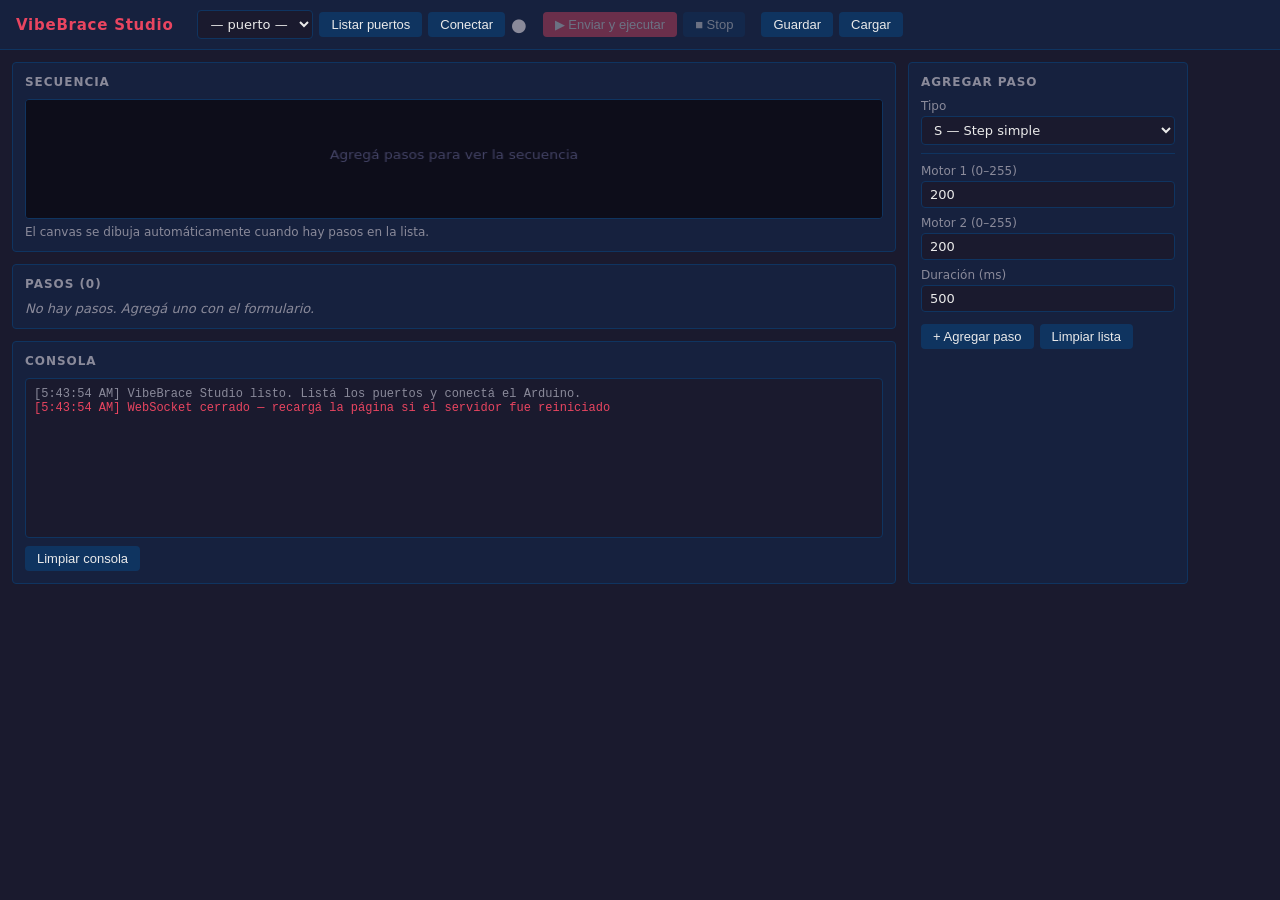
==== public/index.html @ 085588d6 "se recupero la carpeta public" ====
<!DOCTYPE html>
<html lang="es">
<head>
  <meta charset="UTF-8">
  <meta name="viewport" content="width=device-width, initial-scale=1.0">
  <title>VibeBrace Studio</title>
  <link rel="stylesheet" href="./style.css">
</head>
<body>

  <!-- ── Toolbar ─────────────────────────────────────────────── -->
  <header class="toolbar">
    <span class="toolbar__title">VibeBrace Studio</span>

    <div class="toolbar__group">
      <select id="portSelect">
        <option value="">— puerto —</option>
      </select>
      <button id="btnListPorts">Listar puertos</button>
      <button id="btnConnect">Conectar</button>
      <span id="statusIndicator" class="status status--off">●</span>
    </div>

    <div class="toolbar__group">
      <button id="btnSend" disabled>▶ Enviar y ejecutar</button>
      <button id="btnStop" disabled>■ Stop</button>
    </div>

    <div class="toolbar__group">
      <button id="btnSave">Guardar</button>
      <button id="btnLoad">Cargar</button>
      <input type="file" id="fileInput" accept=".json" style="display:none">
    </div>
  </header>

  <!-- ── Área principal ──────────────────────────────────────── -->
  <main class="main">

    <!-- Timeline -->
    <section class="timeline-section">
      <h2 class="section-title">Secuencia</h2>
      <canvas id="timelineCanvas" width="800" height="120"></canvas>
      <p class="hint">El canvas se dibuja automáticamente cuando hay pasos en la lista.</p>
    </section>

    <!-- Lista de pasos -->
    <section class="steps-section">
      <h2 class="section-title">Pasos <span id="stepCount">(0)</span></h2>
      <ul id="stepList" class="step-list">
        <li class="step-list__empty">No hay pasos. Agregá uno con el formulario.</li>
      </ul>
    </section>

    <!-- Formulario para agregar pasos -->
    <section class="form-section">
      <h2 class="section-title">Agregar paso</h2>

      <div class="form-row">
        <label for="stepKind">Tipo</label>
        <select id="stepKind">
          <option value="S">S — Step simple</option>
          <option value="RAMP">RAMP — Rampa</option>
          <option value="TREMOLO">TREMOLO — Trémolo</option>
          <option value="XFADE">XFADE — Crossfade</option>
        </select>
      </div>

      <!-- Parámetros dinámicos según el tipo seleccionado -->
      <div id="paramsS" class="params-group">
        <div class="form-row">
          <label for="s_d1">Motor 1 (0–255)</label>
          <input type="number" id="s_d1" min="0" max="255" value="200">
        </div>
        <div class="form-row">
          <label for="s_d2">Motor 2 (0–255)</label>
          <input type="number" id="s_d2" min="0" max="255" value="200">
        </div>
        <div class="form-row">
          <label for="s_ms">Duración (ms)</label>
          <input type="number" id="s_ms" min="5" max="20000" value="500">
        </div>
      </div>

      <div id="paramsRAMP" class="params-group" style="display:none">
        <div class="form-row">
          <label for="ramp_m">Motor (1/2/3)</label>
          <input type="number" id="ramp_m" min="1" max="3" value="3">
        </div>
        <div class="form-row">
          <label for="ramp_d0">Intensidad inicial</label>
          <input type="number" id="ramp_d0" min="0" max="255" value="0">
        </div>
        <div class="form-row">
          <label for="ramp_d1">Intensidad final</label>
          <input type="number" id="ramp_d1" min="0" max="255" value="200">
        </div>
        <div class="form-row">
          <label for="ramp_ms">Duración total (ms)</label>
          <input type="number" id="ramp_ms" min="5" max="20000" value="1000">
        </div>
        <div class="form-row">
          <label for="ramp_steps">Pasos</label>
          <input type="number" id="ramp_steps" min="2" max="48" value="16">
        </div>
      </div>

      <div id="paramsTREMOLO" class="params-group" style="display:none">
        <div class="form-row">
          <label for="tr_m">Motor (1/2/3)</label>
          <input type="number" id="tr_m" min="1" max="3" value="1">
        </div>
        <div class="form-row">
          <label for="tr_base">Base (0–255)</label>
          <input type="number" id="tr_base" min="0" max="255" value="120">
        </div>
        <div class="form-row">
          <label for="tr_depth">Depth (0–255)</label>
          <input type="number" id="tr_depth" min="0" max="255" value="80">
        </div>
        <div class="form-row">
          <label for="tr_rate">Rate (Hz)</label>
          <input type="number" id="tr_rate" min="1" max="50" value="5">
        </div>
        <div class="form-row">
          <label for="tr_ms">Duración (ms)</label>
          <input type="number" id="tr_ms" min="50" max="5000" value="1000">
        </div>
      </div>

      <div id="paramsXFADE" class="params-group" style="display:none">
        <div class="form-row">
          <label for="xf_duty">Intensidad (0–255)</label>
          <input type="number" id="xf_duty" min="0" max="255" value="200">
        </div>
        <div class="form-row">
          <label for="xf_ms">Duración total (ms)</label>
          <input type="number" id="xf_ms" min="5" max="20000" value="1000">
        </div>
        <div class="form-row">
          <label for="xf_steps">Pasos</label>
          <input type="number" id="xf_steps" min="2" max="48" value="12">
        </div>
      </div>

      <div class="form-row form-row--actions">
        <button id="btnAddStep">+ Agregar paso</button>
        <button id="btnClearSteps">Limpiar lista</button>
      </div>
    </section>

    <!-- Log de comunicación -->
    <section class="log-section">
      <h2 class="section-title">Consola</h2>
      <pre id="log" class="log"></pre>
      <button id="btnClearLog">Limpiar consola</button>
    </section>

  </main>

  <script src="./pattern.js"></script>
  <script src="./editor.js"></script>
</body>
</html>
---- public/style.css ----
/* ── Reset y base ─────────────────────────────────────────────────────────── */

*, *::before, *::after {
  box-sizing: border-box;
  margin: 0;
  padding: 0;
}

:root {
  --color-bg:        #1a1a2e;
  --color-surface:   #16213e;
  --color-border:    #0f3460;
  --color-accent:    #e94560;
  --color-accent2:   #533483;
  --color-text:      #eaeaea;
  --color-text-dim:  #8a8a9a;
  --color-ok:        #4caf50;
  --color-motor1:    #00b4d8;
  --color-motor2:    #f72585;

  --font-mono: 'Courier New', Courier, monospace;
  --font-ui:   system-ui, sans-serif;

  --radius: 4px;
  --gap: 12px;
}

body {
  background: var(--color-bg);
  color: var(--color-text);
  font-family: var(--font-ui);
  font-size: 14px;
  min-height: 100vh;
}

/* ── Toolbar ──────────────────────────────────────────────────────────────── */

.toolbar {
  display: flex;
  align-items: center;
  gap: 16px;
  flex-wrap: wrap;
  padding: 10px 16px;
  background: var(--color-surface);
  border-bottom: 1px solid var(--color-border);
}

.toolbar__title {
  font-weight: 700;
  font-size: 15px;
  letter-spacing: 0.05em;
  color: var(--color-accent);
  margin-right: 8px;
}

.toolbar__group {
  display: flex;
  align-items: center;
  gap: 6px;
}

/* ── Inputs y selects ─────────────────────────────────────────────────────── */

select,
input[type="number"],
input[type="text"] {
  background: var(--color-bg);
  border: 1px solid var(--color-border);
  color: var(--color-text);
  padding: 5px 8px;
  border-radius: var(--radius);
  font-family: var(--font-ui);
  font-size: 13px;
}

select:focus,
input:focus {
  outline: 1px solid var(--color-accent);
}

/* ── Botones ──────────────────────────────────────────────────────────────── */

button {
  background: var(--color-border);
  color: var(--color-text);
  border: none;
  padding: 5px 12px;
  border-radius: var(--radius);
  cursor: pointer;
  font-size: 13px;
  transition: background 0.15s;
}

button:hover:not(:disabled) {
  background: var(--color-accent2);
}

button:disabled {
  opacity: 0.4;
  cursor: not-allowed;
}

#btnSend {
  background: var(--color-accent);
}

#btnSend:hover:not(:disabled) {
  background: #c73652;
}

/* ── Indicador de estado ──────────────────────────────────────────────────── */

.status {
  font-size: 18px;
  line-height: 1;
}

.status--off  { color: var(--color-text-dim); }
.status--on   { color: var(--color-ok); }
.status--busy { color: orange; }

/* ── Layout principal ─────────────────────────────────────────────────────── */

.main {
  display: grid;
  grid-template-columns: 1fr 280px;
  grid-template-rows: auto auto 1fr;
  grid-template-areas:
    "timeline  form"
    "steps     form"
    "log       form";
  gap: var(--gap);
  padding: var(--gap);
  max-width: 1200px;
}

.timeline-section { grid-area: timeline; }
.steps-section    { grid-area: steps;    }
.log-section      { grid-area: log;      }
.form-section     { grid-area: form;     }

/* ── Secciones ────────────────────────────────────────────────────────────── */

.timeline-section,
.steps-section,
.log-section,
.form-section {
  background: var(--color-surface);
  border: 1px solid var(--color-border);
  border-radius: var(--radius);
  padding: var(--gap);
}

.section-title {
  font-size: 12px;
  font-weight: 600;
  text-transform: uppercase;
  letter-spacing: 0.08em;
  color: var(--color-text-dim);
  margin-bottom: 10px;
}

.hint {
  font-size: 12px;
  color: var(--color-text-dim);
  margin-top: 6px;
}

/* ── Timeline canvas ──────────────────────────────────────────────────────── */

#timelineCanvas {
  display: block;
  width: 100%;
  height: 120px;
  border: 1px solid var(--color-border);
  border-radius: var(--radius);
  background: var(--color-bg);
}

/* ── Lista de pasos ───────────────────────────────────────────────────────── */

.step-list {
  list-style: none;
  display: flex;
  flex-direction: column;
  gap: 4px;
  max-height: 200px;
  overflow-y: auto;
}

.step-list__empty {
  color: var(--color-text-dim);
  font-style: italic;
  font-size: 13px;
}

.step-item {
  display: flex;
  align-items: center;
  gap: 8px;
  padding: 5px 8px;
  background: var(--color-bg);
  border: 1px solid var(--color-border);
  border-radius: var(--radius);
  font-family: var(--font-mono);
  font-size: 12px;
}

.step-item__kind {
  font-weight: bold;
  color: var(--color-accent);
  min-width: 60px;
}

.step-item__params {
  color: var(--color-text-dim);
  flex: 1;
}

.step-item__delete {
  background: none;
  color: var(--color-text-dim);
  padding: 0 4px;
  font-size: 16px;
  line-height: 1;
}

.step-item__delete:hover:not(:disabled) {
  background: none;
  color: var(--color-accent);
}

/* ── Formulario ───────────────────────────────────────────────────────────── */

.form-row {
  display: flex;
  flex-direction: column;
  gap: 3px;
  margin-bottom: 8px;
}

.form-row label {
  font-size: 12px;
  color: var(--color-text-dim);
}

.form-row input,
.form-row select {
  width: 100%;
}

.form-row--actions {
  flex-direction: row;
  gap: 6px;
  margin-top: 12px;
}

.params-group {
  border-top: 1px solid var(--color-border);
  padding-top: 10px;
  margin-top: 4px;
}

/* ── Log / consola ────────────────────────────────────────────────────────── */

.log {
  font-family: var(--font-mono);
  font-size: 12px;
  color: var(--color-text-dim);
  background: var(--color-bg);
  border: 1px solid var(--color-border);
  border-radius: var(--radius);
  padding: 8px;
  height: 160px;
  overflow-y: auto;
  white-space: pre-wrap;
  word-break: break-all;
  margin-bottom: 8px;
}

.log .log--sent     { color: #90e0ef; }
.log .log--received { color: var(--color-ok); }
.log .log--error    { color: var(--color-accent); }
.log .log--info     { color: var(--color-text-dim); }
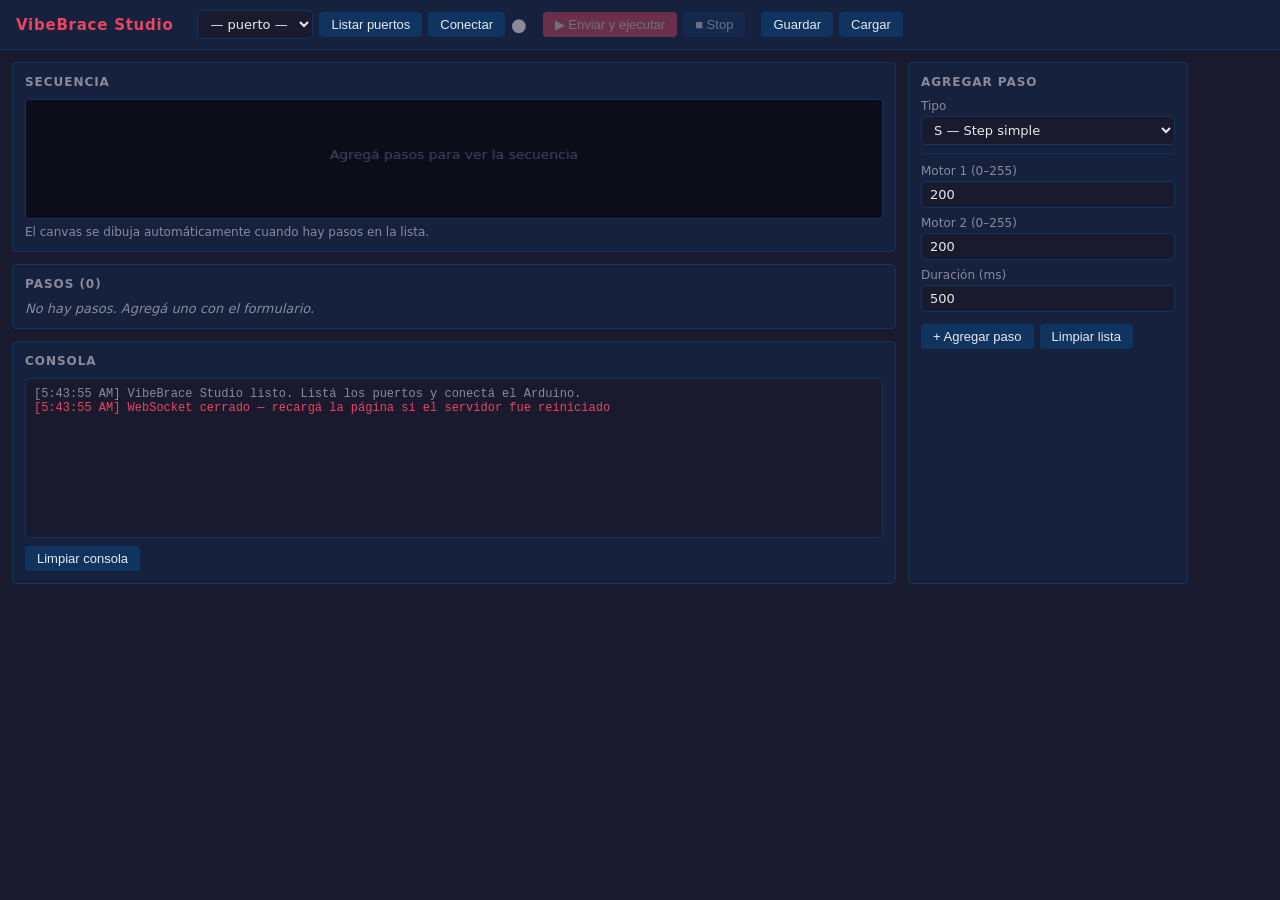
==== commit 597245c8: "se terminó de comentar todo pattern.js, se modifico el css y los colores de los motores, y se inició" ====
--- a/public/index.html
+++ b/public/index.html
@@ -159,5 +159,6 @@
 
   <script src="./pattern.js"></script>
   <script src="./editor.js"></script>
+  <script src="./pattern.test.js"></script>
 </body>
 </html>
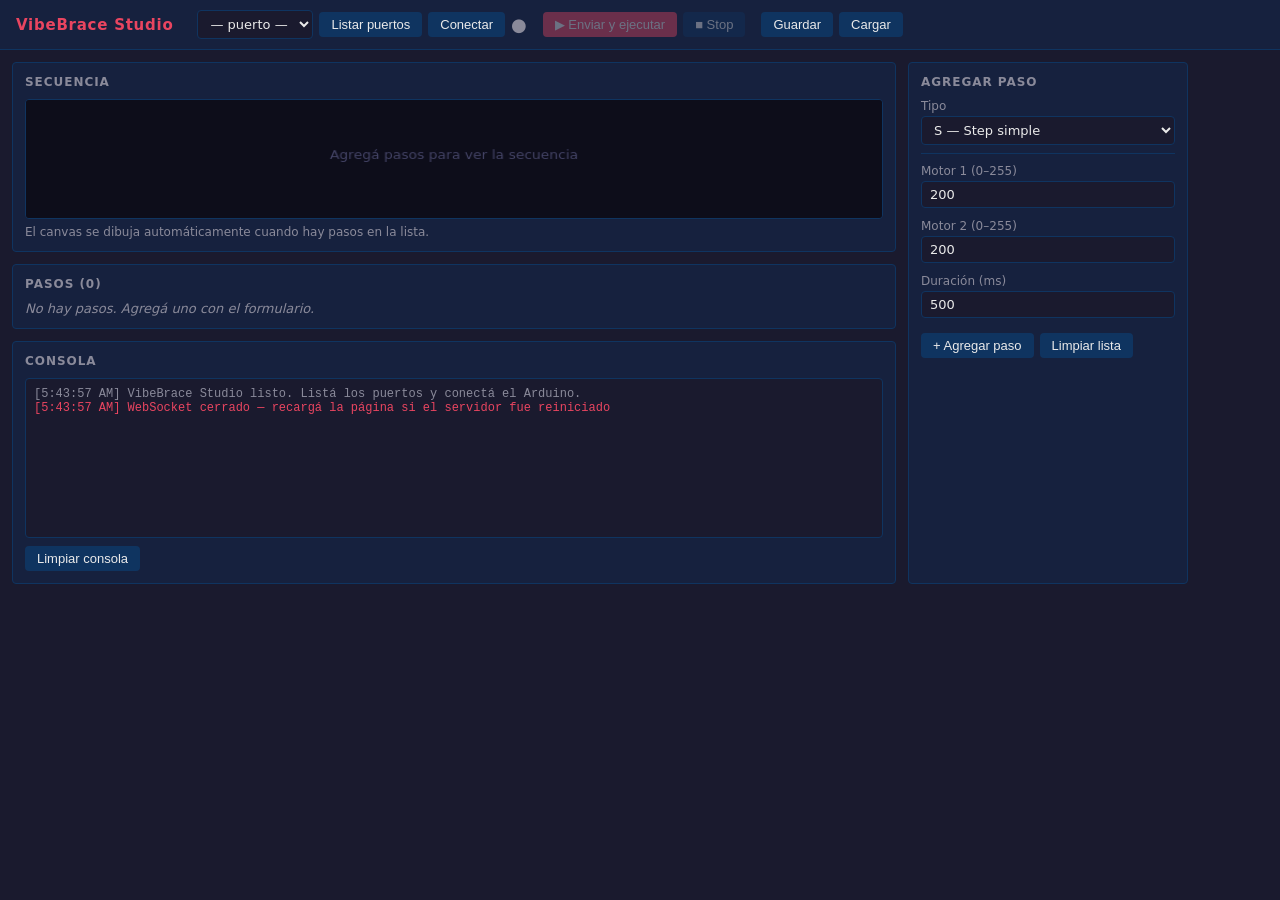
==== commit 35aa30a4: "se terminó pattern.test.js y se empezo la etapa 2" ====
--- a/public/index.html
+++ b/public/index.html
@@ -70,14 +70,17 @@
         <div class="form-row">
           <label for="s_d1">Motor 1 (0–255)</label>
           <input type="number" id="s_d1" min="0" max="255" value="200">
+          <span class="error-msg"></span>
         </div>
         <div class="form-row">
           <label for="s_d2">Motor 2 (0–255)</label>
           <input type="number" id="s_d2" min="0" max="255" value="200">
+          <span class="error-msg"></span>
         </div>
         <div class="form-row">
           <label for="s_ms">Duración (ms)</label>
           <input type="number" id="s_ms" min="5" max="20000" value="500">
+          <span class="error-msg"></span>
         </div>
       </div>
 
@@ -85,22 +88,27 @@
         <div class="form-row">
           <label for="ramp_m">Motor (1/2/3)</label>
           <input type="number" id="ramp_m" min="1" max="3" value="3">
+          <span class="error-msg"></span>
         </div>
         <div class="form-row">
           <label for="ramp_d0">Intensidad inicial</label>
           <input type="number" id="ramp_d0" min="0" max="255" value="0">
+          <span class="error-msg"></span>
         </div>
         <div class="form-row">
           <label for="ramp_d1">Intensidad final</label>
           <input type="number" id="ramp_d1" min="0" max="255" value="200">
+          <span class="error-msg"></span>
         </div>
         <div class="form-row">
           <label for="ramp_ms">Duración total (ms)</label>
           <input type="number" id="ramp_ms" min="5" max="20000" value="1000">
+          <span class="error-msg"></span>
         </div>
         <div class="form-row">
           <label for="ramp_steps">Pasos</label>
           <input type="number" id="ramp_steps" min="2" max="48" value="16">
+          <span class="error-msg"></span>
         </div>
       </div>
 
@@ -108,22 +116,27 @@
         <div class="form-row">
           <label for="tr_m">Motor (1/2/3)</label>
           <input type="number" id="tr_m" min="1" max="3" value="1">
+          <span class="error-msg"></span>
         </div>
         <div class="form-row">
           <label for="tr_base">Base (0–255)</label>
           <input type="number" id="tr_base" min="0" max="255" value="120">
+          <span class="error-msg"></span>
         </div>
         <div class="form-row">
           <label for="tr_depth">Depth (0–255)</label>
           <input type="number" id="tr_depth" min="0" max="255" value="80">
+          <span class="error-msg"></span>
         </div>
         <div class="form-row">
           <label for="tr_rate">Rate (Hz)</label>
           <input type="number" id="tr_rate" min="1" max="50" value="5">
+          <span class="error-msg"></span>
         </div>
         <div class="form-row">
           <label for="tr_ms">Duración (ms)</label>
           <input type="number" id="tr_ms" min="50" max="5000" value="1000">
+          <span class="error-msg"></span>
         </div>
       </div>
 
@@ -131,14 +144,17 @@
         <div class="form-row">
           <label for="xf_duty">Intensidad (0–255)</label>
           <input type="number" id="xf_duty" min="0" max="255" value="200">
+          <span class="error-msg"></span>
         </div>
         <div class="form-row">
           <label for="xf_ms">Duración total (ms)</label>
           <input type="number" id="xf_ms" min="5" max="20000" value="1000">
+          <span class="error-msg"></span>
         </div>
         <div class="form-row">
           <label for="xf_steps">Pasos</label>
           <input type="number" id="xf_steps" min="2" max="48" value="12">
+          <span class="error-msg"></span>
         </div>
       </div>
 
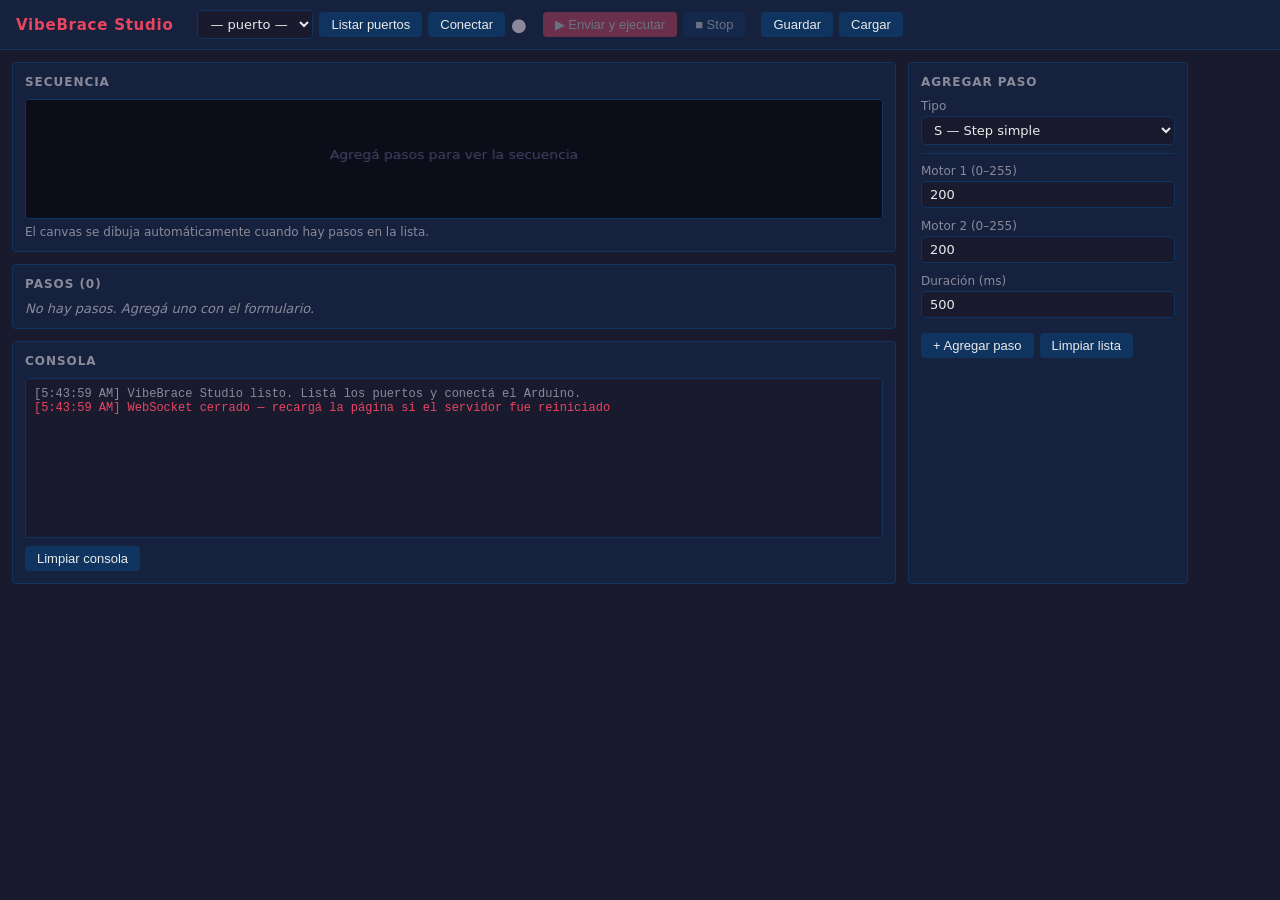
==== commit d1d60311: "realizado punto D de la etapa 2 del plan incremenatal, y se arregló un bug con el punto A. La etapa " ====
--- a/public/index.html
+++ b/public/index.html
@@ -67,17 +67,17 @@
 
       <!-- Parámetros dinámicos según el tipo seleccionado -->
       <div id="paramsS" class="params-group">
-        <div class="form-row">
+        <div id="S_d1" class="form-row">
           <label for="s_d1">Motor 1 (0–255)</label>
           <input type="number" id="s_d1" min="0" max="255" value="200">
           <span class="error-msg"></span>
         </div>
-        <div class="form-row">
+        <div id="S_d2" class="form-row">
           <label for="s_d2">Motor 2 (0–255)</label>
           <input type="number" id="s_d2" min="0" max="255" value="200">
           <span class="error-msg"></span>
         </div>
-        <div class="form-row">
+        <div id="S_ms" class="form-row">
           <label for="s_ms">Duración (ms)</label>
           <input type="number" id="s_ms" min="5" max="20000" value="500">
           <span class="error-msg"></span>
@@ -85,27 +85,27 @@
       </div>
 
       <div id="paramsRAMP" class="params-group" style="display:none">
-        <div class="form-row">
+        <div id="RAMP_m" class="form-row">
           <label for="ramp_m">Motor (1/2/3)</label>
           <input type="number" id="ramp_m" min="1" max="3" value="3">
           <span class="error-msg"></span>
         </div>
-        <div class="form-row">
+        <div id="RAMP_d0" class="form-row">
           <label for="ramp_d0">Intensidad inicial</label>
           <input type="number" id="ramp_d0" min="0" max="255" value="0">
           <span class="error-msg"></span>
         </div>
-        <div class="form-row">
+        <div id="RAMP_d1" class="form-row">
           <label for="ramp_d1">Intensidad final</label>
           <input type="number" id="ramp_d1" min="0" max="255" value="200">
           <span class="error-msg"></span>
         </div>
-        <div class="form-row">
+        <div id="RAMP_ms" class="form-row">
           <label for="ramp_ms">Duración total (ms)</label>
           <input type="number" id="ramp_ms" min="5" max="20000" value="1000">
           <span class="error-msg"></span>
         </div>
-        <div class="form-row">
+        <div id="RAMP_steps" class="form-row">
           <label for="ramp_steps">Pasos</label>
           <input type="number" id="ramp_steps" min="2" max="48" value="16">
           <span class="error-msg"></span>
@@ -113,27 +113,27 @@
       </div>
 
       <div id="paramsTREMOLO" class="params-group" style="display:none">
-        <div class="form-row">
+        <div id="TREMOLO_m" class="form-row">
           <label for="tr_m">Motor (1/2/3)</label>
           <input type="number" id="tr_m" min="1" max="3" value="1">
           <span class="error-msg"></span>
         </div>
-        <div class="form-row">
+        <div id="TREMOLO_base" class="form-row">
           <label for="tr_base">Base (0–255)</label>
           <input type="number" id="tr_base" min="0" max="255" value="120">
           <span class="error-msg"></span>
         </div>
-        <div class="form-row">
+        <div id="TREMOLO_depth" class="form-row">
           <label for="tr_depth">Depth (0–255)</label>
           <input type="number" id="tr_depth" min="0" max="255" value="80">
           <span class="error-msg"></span>
         </div>
-        <div class="form-row">
+        <div id="TREMOLO_rate" class="form-row">
           <label for="tr_rate">Rate (Hz)</label>
           <input type="number" id="tr_rate" min="1" max="50" value="5">
           <span class="error-msg"></span>
         </div>
-        <div class="form-row">
+        <div id="TREMOLO_ms" class="form-row">
           <label for="tr_ms">Duración (ms)</label>
           <input type="number" id="tr_ms" min="50" max="5000" value="1000">
           <span class="error-msg"></span>
@@ -141,17 +141,17 @@
       </div>
 
       <div id="paramsXFADE" class="params-group" style="display:none">
-        <div class="form-row">
+        <div id="XFADE_duty" class="form-row">
           <label for="xf_duty">Intensidad (0–255)</label>
           <input type="number" id="xf_duty" min="0" max="255" value="200">
           <span class="error-msg"></span>
         </div>
-        <div class="form-row">
+        <div id="XFADE_ms" class="form-row">
           <label for="xf_ms">Duración total (ms)</label>
           <input type="number" id="xf_ms" min="5" max="20000" value="1000">
           <span class="error-msg"></span>
         </div>
-        <div class="form-row">
+        <div id="XFADE_steps" class="form-row">
           <label for="xf_steps">Pasos</label>
           <input type="number" id="xf_steps" min="2" max="48" value="12">
           <span class="error-msg"></span>
--- a/public/style.css
+++ b/public/style.css
@@ -255,6 +255,10 @@
   margin-top: 12px;
 }
 
+.form-row .error-msg {
+  color: var(--color-accent)
+}
+
 .params-group {
   border-top: 1px solid var(--color-border);
   padding-top: 10px;
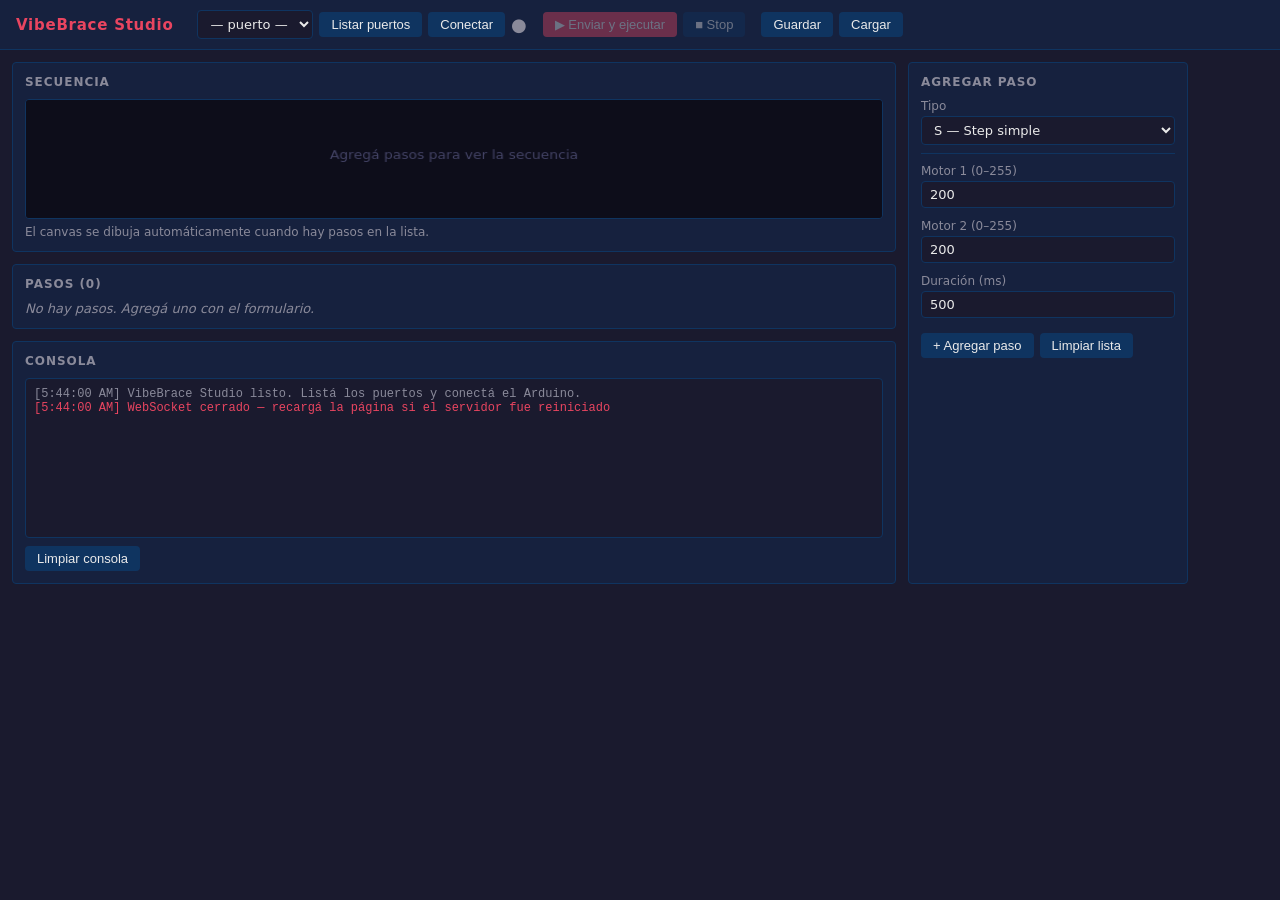
==== commit 7b9fc1e0: "C. Hover sobre bloque" ====
--- a/public/index.html
+++ b/public/index.html
@@ -1,11 +1,13 @@
 <!DOCTYPE html>
 <html lang="es">
+
 <head>
   <meta charset="UTF-8">
   <meta name="viewport" content="width=device-width, initial-scale=1.0">
   <title>VibeBrace Studio</title>
   <link rel="stylesheet" href="./style.css">
 </head>
+
 <body>
 
   <!-- ── Toolbar ─────────────────────────────────────────────── -->
@@ -40,6 +42,7 @@
     <section class="timeline-section">
       <h2 class="section-title">Secuencia</h2>
       <canvas id="timelineCanvas" width="800" height="120"></canvas>
+      <div id="canvasTooltip" class="tooltipcanvas"></div>
       <p class="hint">El canvas se dibuja automáticamente cuando hay pasos en la lista.</p>
     </section>
 
@@ -177,4 +180,5 @@
   <script src="./editor.js"></script>
   <script src="./pattern.test.js"></script>
 </body>
-</html>
+
+</html>
--- a/public/style.css
+++ b/public/style.css
@@ -1,25 +1,27 @@
 /* ── Reset y base ─────────────────────────────────────────────────────────── */
 
-*, *::before, *::after {
+*,
+*::before,
+*::after {
   box-sizing: border-box;
   margin: 0;
   padding: 0;
 }
 
 :root {
-  --color-bg:        #1a1a2e;
-  --color-surface:   #16213e;
-  --color-border:    #0f3460;
-  --color-accent:    #e94560;
-  --color-accent2:   #533483;
-  --color-text:      #eaeaea;
-  --color-text-dim:  #8a8a9a;
-  --color-ok:        #4caf50;
-  --color-motor1:    #00b4d8;
-  --color-motor2:    #f72585;
+  --color-bg: #1a1a2e;
+  --color-surface: #16213e;
+  --color-border: #0f3460;
+  --color-accent: #e94560;
+  --color-accent2: #533483;
+  --color-text: #eaeaea;
+  --color-text-dim: #8a8a9a;
+  --color-ok: #4caf50;
+  --color-motor1: #00b4d8;
+  --color-motor2: #f72585;
 
   --font-mono: 'Courier New', Courier, monospace;
-  --font-ui:   system-ui, sans-serif;
+  --font-ui: system-ui, sans-serif;
 
   --radius: 4px;
   --gap: 12px;
@@ -115,9 +117,17 @@
   line-height: 1;
 }
 
-.status--off  { color: var(--color-text-dim); }
-.status--on   { color: var(--color-ok); }
-.status--busy { color: orange; }
+.status--off {
+  color: var(--color-text-dim);
+}
+
+.status--on {
+  color: var(--color-ok);
+}
+
+.status--busy {
+  color: orange;
+}
 
 /* ── Layout principal ─────────────────────────────────────────────────────── */
 
@@ -134,10 +144,21 @@
   max-width: 1200px;
 }
 
-.timeline-section { grid-area: timeline; }
-.steps-section    { grid-area: steps;    }
-.log-section      { grid-area: log;      }
-.form-section     { grid-area: form;     }
+.timeline-section {
+  grid-area: timeline;
+}
+
+.steps-section {
+  grid-area: steps;
+}
+
+.log-section {
+  grid-area: log;
+}
+
+.form-section {
+  grid-area: form;
+}
 
 /* ── Secciones ────────────────────────────────────────────────────────────── */
 
@@ -282,7 +303,35 @@
   margin-bottom: 8px;
 }
 
-.log .log--sent     { color: #90e0ef; }
-.log .log--received { color: var(--color-ok); }
-.log .log--error    { color: var(--color-accent); }
-.log .log--info     { color: var(--color-text-dim); }
+.log .log--sent {
+  color: #90e0ef;
+}
+
+.log .log--received {
+  color: var(--color-ok);
+}
+
+.log .log--error {
+  color: var(--color-accent);
+}
+
+.log .log--info {
+  color: var(--color-text-dim);
+}
+
+
+.tooltipcanvas {
+  position: absolute;
+  display: none;
+  background: rgba(13, 13, 26, 0.95);
+  color: #fff;
+  padding: 6px 10px;
+  border-radius: 4px;
+  font-family: system-ui, sans-serif;
+  font-size: 11px;
+  border: 1px solid #6500d8;
+  pointer-events: none;
+  box-shadow: 0 4px 12px rgba(0, 0, 0, 0.5);
+  white-space: nowrap;
+  z-index: 1000;
+}
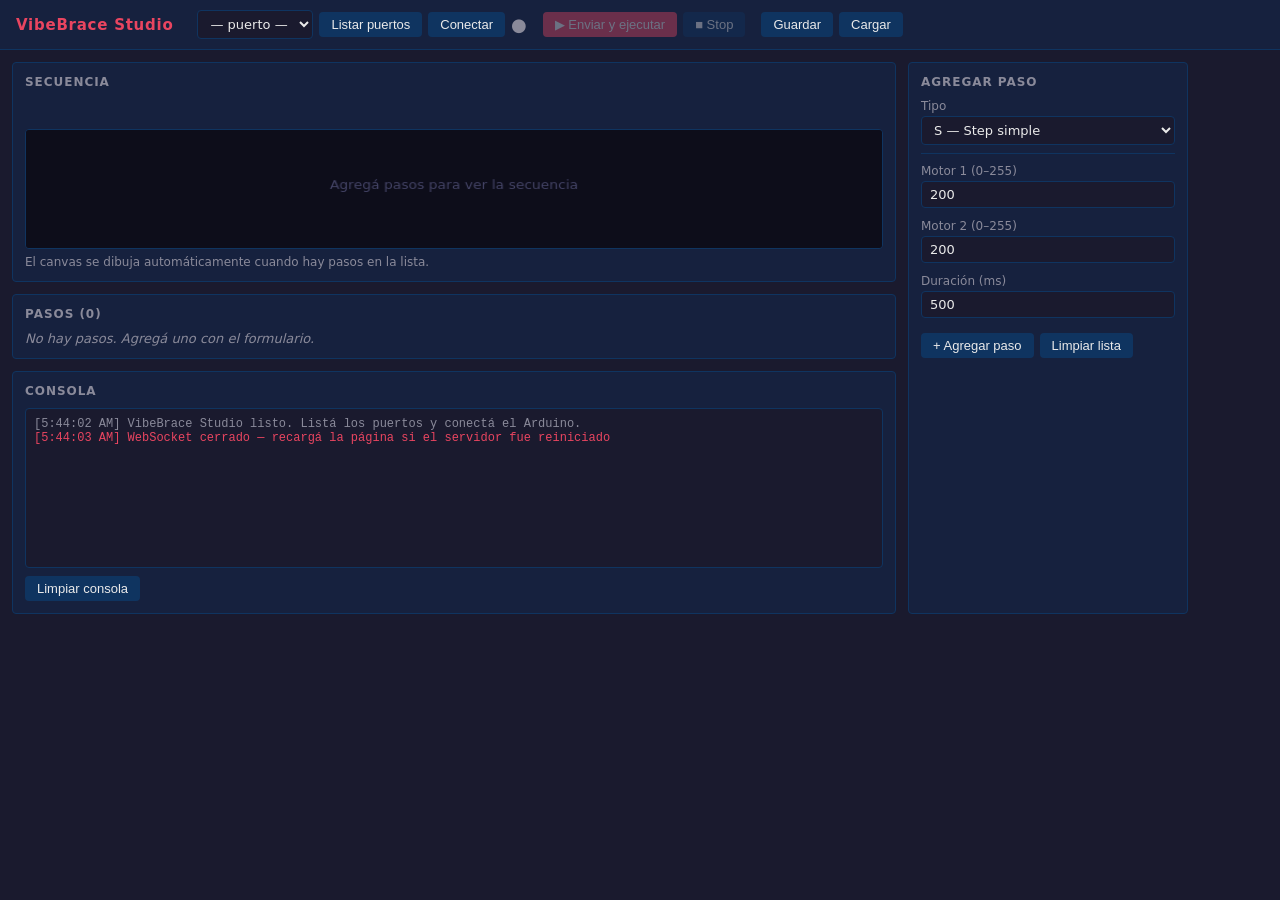
==== commit bb320d99: "pedro: hice el punto A. de la etapa 3, y arreglé la detección erronea de los pasos del punto C." ====
--- a/public/index.html
+++ b/public/index.html
@@ -41,6 +41,7 @@
     <!-- Timeline -->
     <section class="timeline-section">
       <h2 class="section-title">Secuencia</h2>
+      <canvas id="timemarksCanvas" width="800" height="30"></canvas>
       <canvas id="timelineCanvas" width="800" height="120"></canvas>
       <div id="canvasTooltip" class="tooltipcanvas"></div>
       <p class="hint">El canvas se dibuja automáticamente cuando hay pasos en la lista.</p>
--- a/public/style.css
+++ b/public/style.css
@@ -188,6 +188,13 @@
 }
 
 /* ── Timeline canvas ──────────────────────────────────────────────────────── */
+
+#timemarksCanvas {
+  display: block;
+  width: 100%;
+  height: 30px;
+  background: var(--color-bg);
+}
 
 #timelineCanvas {
   display: block;
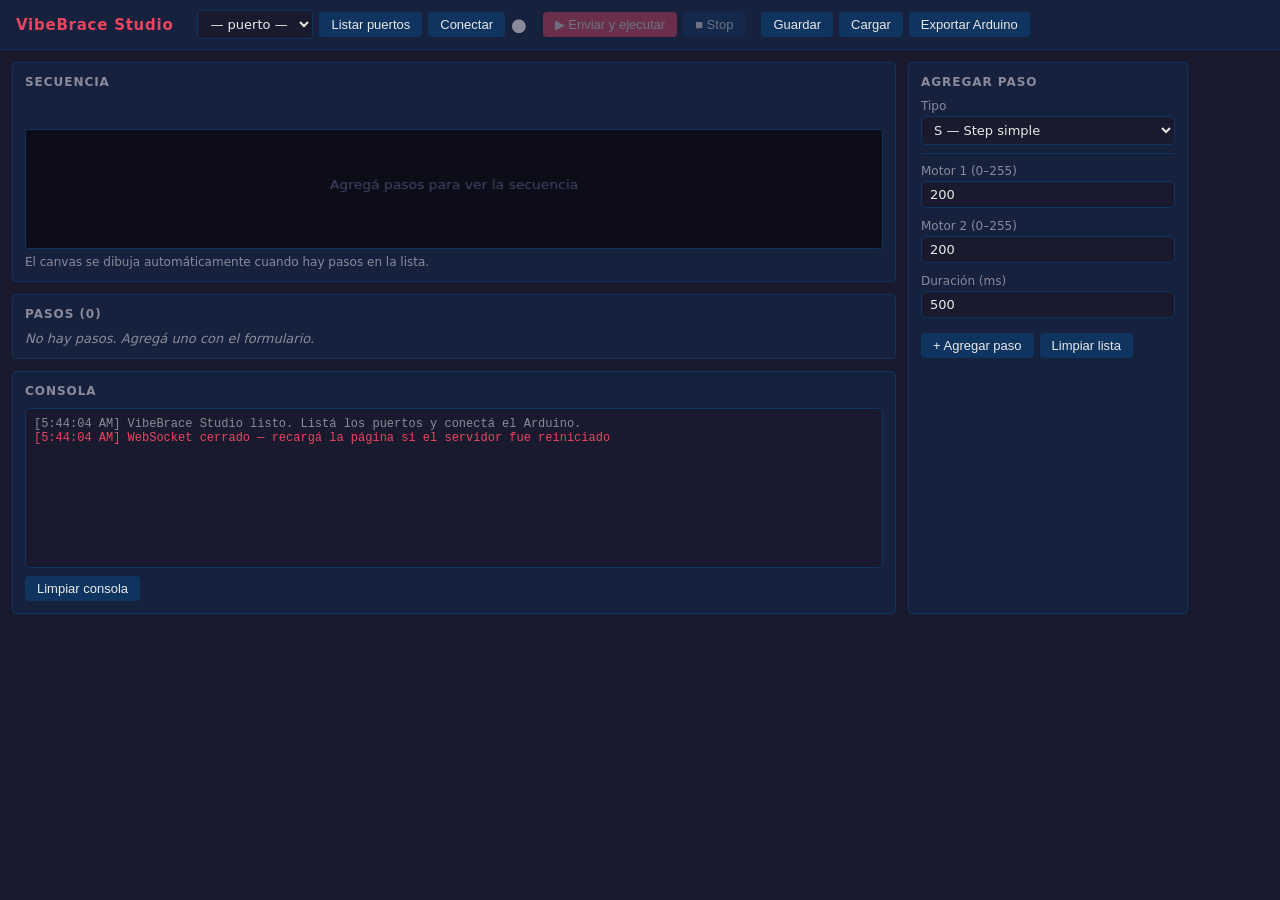
==== commit 573c2d51: "Bautista: realizado toda la etapa 6 junto con la edición del diseño en index.html (boton de exportar" ====
--- a/public/index.html
+++ b/public/index.html
@@ -31,7 +31,9 @@
     <div class="toolbar__group">
       <button id="btnSave">Guardar</button>
       <button id="btnLoad">Cargar</button>
+      <button id="btnExportArduino">Exportar Arduino</button>
       <input type="file" id="fileInput" accept=".json" style="display:none">
+
     </div>
   </header>
 
--- a/public/style.css
+++ b/public/style.css
@@ -232,6 +232,12 @@
   border-radius: var(--radius);
   font-family: var(--font-mono);
   font-size: 12px;
+  transition: 50ms;
+}
+
+.step-item.orderhover {
+  margin-bottom: 50px;
+  transition: 150ms;
 }
 
 .step-item__kind {
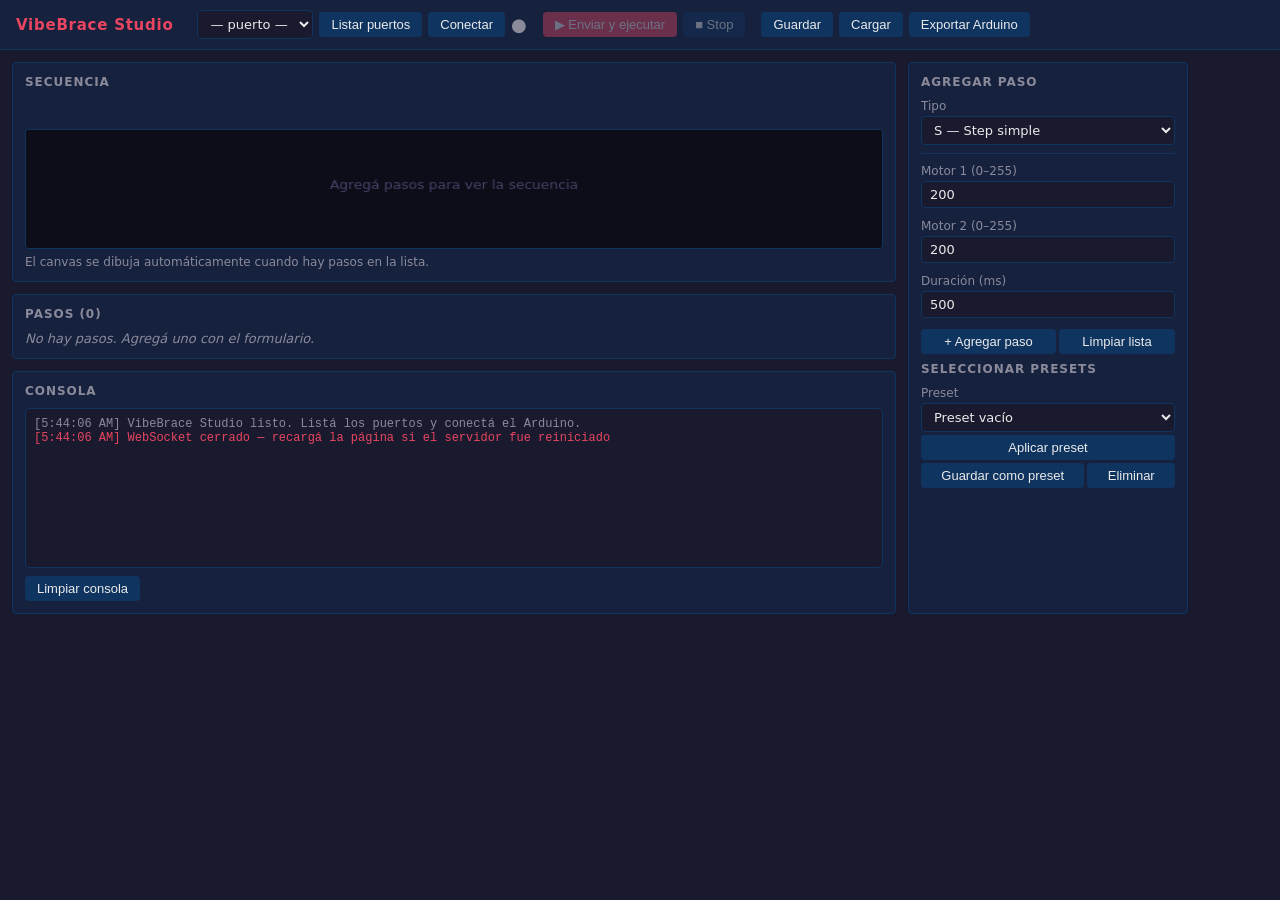
==== commit 84c9b9bd: "Pedro: Arreglé el guardado de archivos de los prompts que no permitian cancelar la operación. Tambié" ====
--- a/public/index.html
+++ b/public/index.html
@@ -168,6 +168,18 @@
         <button id="btnAddStep">+ Agregar paso</button>
         <button id="btnClearSteps">Limpiar lista</button>
       </div>
+
+      <h2 class="section-title">Seleccionar presets</h2>
+
+      <div class="form-row">
+        <label for="presetList">Preset</label>
+        <select id="presetList"></select>
+        <button id="presetApply">Aplicar preset</button>
+        <div class="form-row form-row--actions">
+          <button id="presetAdd">Guardar como preset</button>
+          <button id="presetDelete">Eliminar</button>
+        </div>
+      </div>
     </section>
 
     <!-- Log de comunicación -->
--- a/public/style.css
+++ b/public/style.css
@@ -284,9 +284,14 @@
 }
 
 .form-row--actions {
-  flex-direction: row;
-  gap: 6px;
-  margin-top: 12px;
+    display: flex;
+    align-items: center;
+    flex-direction: row;
+    justify-content: center;
+}
+
+.form-row--actions > * {
+    flex: 1 1 auto;
 }
 
 .form-row .error-msg {
